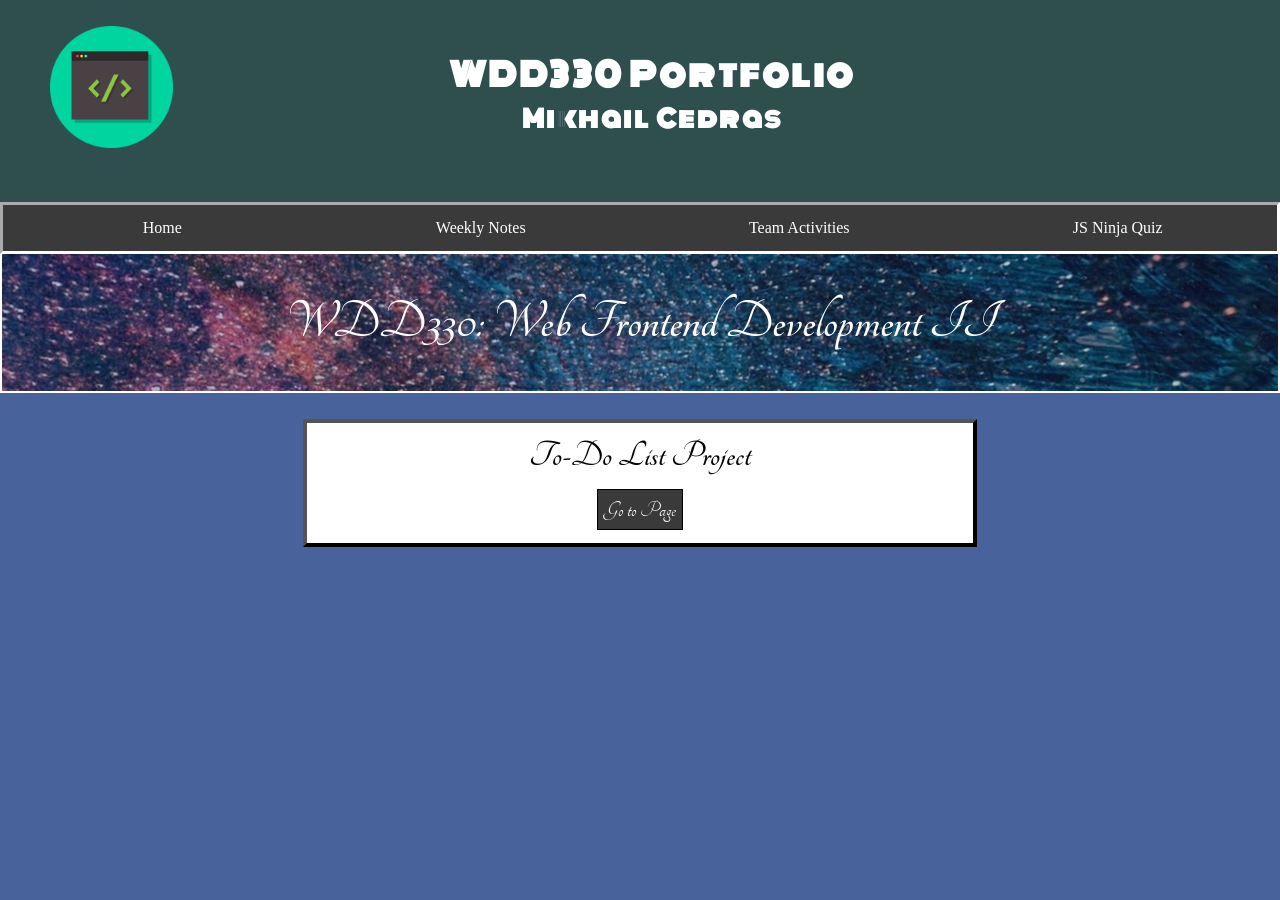
==== index.html @ 0b8f9564 "Added ToDo link" ====
<!DOCTYPE HTML>
<html lang="en-us">
<head>
   <meta charset="UTF-8">
   <meta name="viewport" content="width=device-width, initial-scale=1">
   <meta name="description" content="WDD330 Web Frontend Development II, BYU-Idaho. Student: Mikhail Cedras">
   <title>WDD330 | Home</title> 

   <!-- CSS -->
   <link rel="stylesheet" href="css/small.css">
   <link rel="stylesheet" href="css/medium.css">
   <link rel="stylesheet" href="css/large.css">

   <link rel = "shortcut icon" href = "/WDD330/img/favicon.ico">
</head>

<body class="homeBody">
   <div id="mainHeader"></div>
   <div id='navDiv'></div>
   <h1 class="eloquent textCenter homeH1">WDD330: Web Frontend Development II</h1>
   <!-- <img class="homeBanner" src="img/homebanner.jpg" alt="Home Banner, Picture of Galaxy"> -->

   <div class="project">
      <h2>To-Do List Project</h2>
      <a href="../WDD330/views/to-do.html">Go to Page</a>
   </div>

   </ol>
   <script src="js/main.js" ></script>
   <script src="snippets/nav.js"></script>
   <script src="snippets/header.js"></script>
</body>

<footer>

</footer>

</html>
---- css/small.css ----
@import url('https://fonts.googleapis.com/css2?family=Permanent+Marker&family=Source+Code+Pro:wght@300;700&display=swap');
@import url('https://fonts.googleapis.com/css2?family=Monoton&display=swap');
@import url('https://fonts.googleapis.com/css2?family=Playfair+Display&display=swap');
@import url('https://fonts.googleapis.com/css2?family=Tangerine:wght@700&display=swap');
@import url('https://fonts.googleapis.com/css2?family=Mali&family=Merienda&display=swap');

:root {
   --oceanBlue: #48639c;
}

*, html, body {

   margin: 0 auto;
   width: auto;
}

header {
   background-color: darkslategrey;
   padding: 2%;
   padding-bottom: 5%;
}
header h1 {
   text-align: right;
}

header h2 {
   text-align: right;
}

.headings {
   color: white;
   font-family: "Monoton", Cambria, Cochin, Georgia, Times, 'Times New Roman', serif;
   letter-spacing: 2.5px;
   padding-top: 2%;
   padding-right: 10%;
}
header img {
   float: left;
   padding-top: 2%;
   padding-left: 2%;
   max-width: 100px;
}   

nav {
	margin: 0 auto;
	max-width: 100%;
	background-color: #3a3a3a;
   overflow: hidden;
}

ul {
   list-style-type: none;
   padding: 0;
   border: inset 3px white;

}

.navigation li:first-child {
   display: block;
 }
 
 .navigation li {
   display: none;
 }

nav ul li {
   display: inline;
}

nav ul li a, nav ul li a:visited {
   font-family: "Permanent Marker", Cambria, Cochin, Georgia, Times, 'Times New Roman', serif;
   color: white;
   display: block;
  text-align: center;
  padding: 14px 16px;
  text-decoration: none;
}

.responsive li {
   display: block;
 }

.homeBanner {
   width: 100%;
}

.homeH1 {
   background-image: url(../img/homebanner.jpg);
   background-position:center;
   padding: 5%;
   color: white;
   border: 2px double white;
   border-top: none;
}

.homeBody {
   background-color: var(--oceanBlue);
}

.project {
   background-color: white;
   text-align: center;
   width: 50%;
   padding: 1%;
   margin-top: 2%;
   font-family: "Tangerine", Cambria, Cochin, Georgia, Times, 'Times New Roman', serif;
   font-size: 150%;
   border: 4px outset black;
}

.project h2 {
   font-size: 160%;
   font-weight: 700;
}

.project a, .project a:visited {
   display: inline-block;
   text-decoration: none;
   padding: 1%;
   margin-top: 2%;
   border: 1px solid black;
   background-color: #3a3a3a;
   color: white;
}

/* Notes CSS */
.notes {
   font-family: "Source Code Pro", Cambria, Cochin, Georgia, Times, 'Times New Roman', serif;
   text-align: center;
}

.pdfNotes {
   padding-top: 3%;
   padding-bottom: 3%;
   list-style-type: none;
}

.pdfNotes li {
   padding: 2%;
}

.pdfNotes a, .pdfNotes a:visited {
   color: white;
   background-color: #3a3a3a;
   text-decoration: none;
   padding: 2%;  
}


.eloquent {
   font-family: "Tangerine", Cambria, Cochin, Georgia, Times, 'Times New Roman', serif;
   font-size: 300%;
}

.tip {
   color: darkgreen;
   font-weight: 700;
}

.chapter {
   border: 7.5px #3a3a3a double;
   margin:  0% 5% 0% 5%;
}

.chapter button {
   margin-top: 1%;
   margin-bottom: 3%;
   padding: 1.5%;
}

.notes button {
   color:azure;
   background-color:olivedrab;
}

.trail {
   position: absolute;
   height: 12px; 
   width: 12px;
   background: linear-gradient(white,black);
   pointer-events: none;
   animation: roll 0.5s infinite;
   transform: rotate(30deg);
}

@keyframes roll {
   0% {
     transform: rotate(0);
   }
   100% {
     transform: rotate(360deg);
   }
 }

.textCenter {
   text-align: center;
}

.taH1 {
   font-family: "Mali", Cambria, Cochin, Georgia, Times, 'Times New Roman', serif;
   padding-top: 5%;
}

.linkButton {
   display: inline-block;
   padding: 2%;
   border: 1px solid black;
   margin: 2%;
   line-height: 1em;
   text-decoration: none;
   color: white;
   background-color: var(--oceanBlue);
   font-family: "Mali", Cambria, Cochin, Georgia, Times, 'Times New Roman', serif;
   font-size: 130%;
}

/*********************
      To-Do List
*********************/

.to-do-body {
   background-image: url('../img/oriental-tiles.png');
}

.to-do-main {
   font-family: "Tangerine", Cambria, Cochin, Georgia, Times, 'Times New Roman', serif;
   width: 75%;
   
   border-top: 2px white inset;
   margin-top: 2%;
}

.to-do-main h1:nth-child(1) {
   font-size: 230%;
   background: white;
   opacity: 75%;
   text-align: center;
   padding: 1%;
}

#footerDiv {
      font-size: 130%;
      font-family: "Playfair Display", Cambria, Cochin, Georgia, Times, 'Times New Roman', serif;
      background: var(--oceanBlue);
      text-align: center;
      padding: 1%;
      color: whitesmoke;
      border: 3px white inset;
}

.taskDisplay {
   background: white;
   opacity: 75%;

   margin-top: 2%;
   border: 2px solid white;
   padding: 5% 0% 5% 0%;
}
---- css/medium.css ----
@media only screen and (min-width: 600px) {
   html {
      max-width: auto;   

   }

   header h1 {
      text-align: center;
   }
   
   header h2 {
      text-align: center;
   }
   
   header img {
      padding-top: 0%;
      max-width: 15%;
   }

   .headings {
      text-align: center;
    
   }

   nav ul li a, nav ul li a:visited {
      text-align: center;
   }

   nav ul {
      display: flex;
      text-align: justify;
      width: 100%;
   }

   .navigation {
      display: flex;
    }
    .navigation li:first-child {
      display: none;
    }
    .navigation li {
      display: block;
      flex: 1 1 100%;
    }

   .chapter {
      margin:  0% 10% 0% 10%;
   }

   .taH1 {
      padding-top: 3%;
      font-size: 200%;
   }

   .linkButton {
      margin: 1%;
      font-size: 120%;
   }
}
---- css/large.css ----
@media only screen and (min-width: 1000px) {
   html {
      margin: 0 auto;
      width: 100%;
   }

   header img {
      max-width: 10%;
   }

   .homeH1 {
      padding: 3%;
   }

   .headings {
      z-index: 1;
      text-align: center;
   }

   .eloquent {
      font-size: 350%;
   }

   .chapter {
      margin:  0% 30% 0% 30%;
   }

   .taH1 {
      padding-top: 2%;
      font-size: 200%;
      padding-bottom: 2%;
   }

   .linkButton {
      padding: 1%;
      margin: 0.5%;
      font-size: 120%;
   }

   .to-do-main h1:nth-child(1) {
      font-size: 280%;
   }

   #footerDiv {
      font-size: 150%;
   }
}
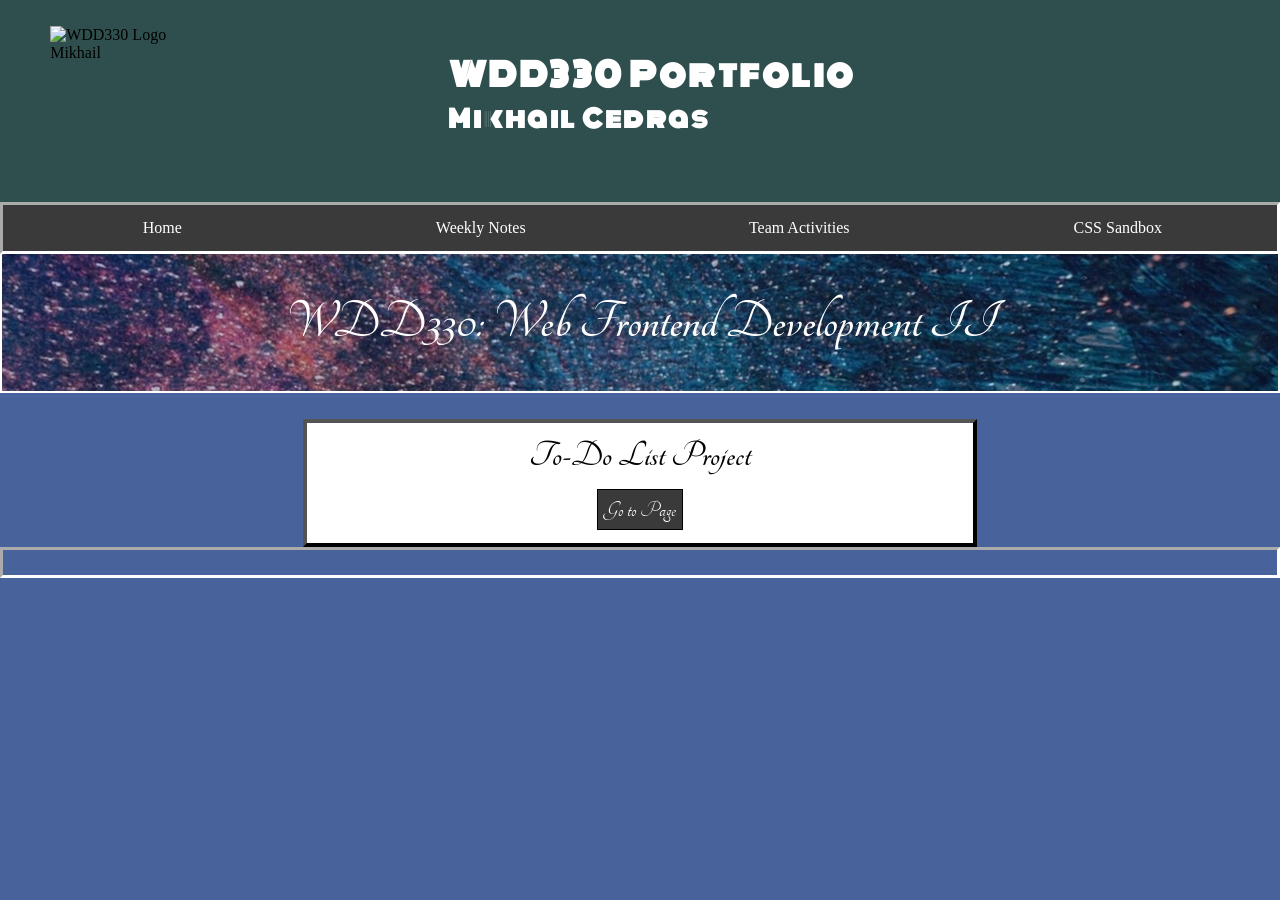
==== commit 8ed80b42: "Added Week 8 code" ====
--- a/index.html
+++ b/index.html
@@ -29,10 +29,11 @@
    <script src="js/main.js" ></script>
    <script src="snippets/nav.js"></script>
    <script src="snippets/header.js"></script>
+   <script src="snippets/footer.js"></script>
 </body>
 
 <footer>
-
+   <div id="footerDiv"></div>
 </footer>
 
 </html>
--- a/css/small.css
+++ b/css/small.css
@@ -233,7 +233,7 @@
 .to-do-main h1:nth-child(1) {
    font-size: 230%;
    background: white;
-   opacity: 75%;
+   opacity: 95%;
    text-align: center;
    padding: 1%;
 }
@@ -250,7 +250,7 @@
 
 .taskDisplay {
    background: white;
-   opacity: 75%;
+   opacity: 95%;
 
    margin-top: 2%;
    border: 2px solid white;
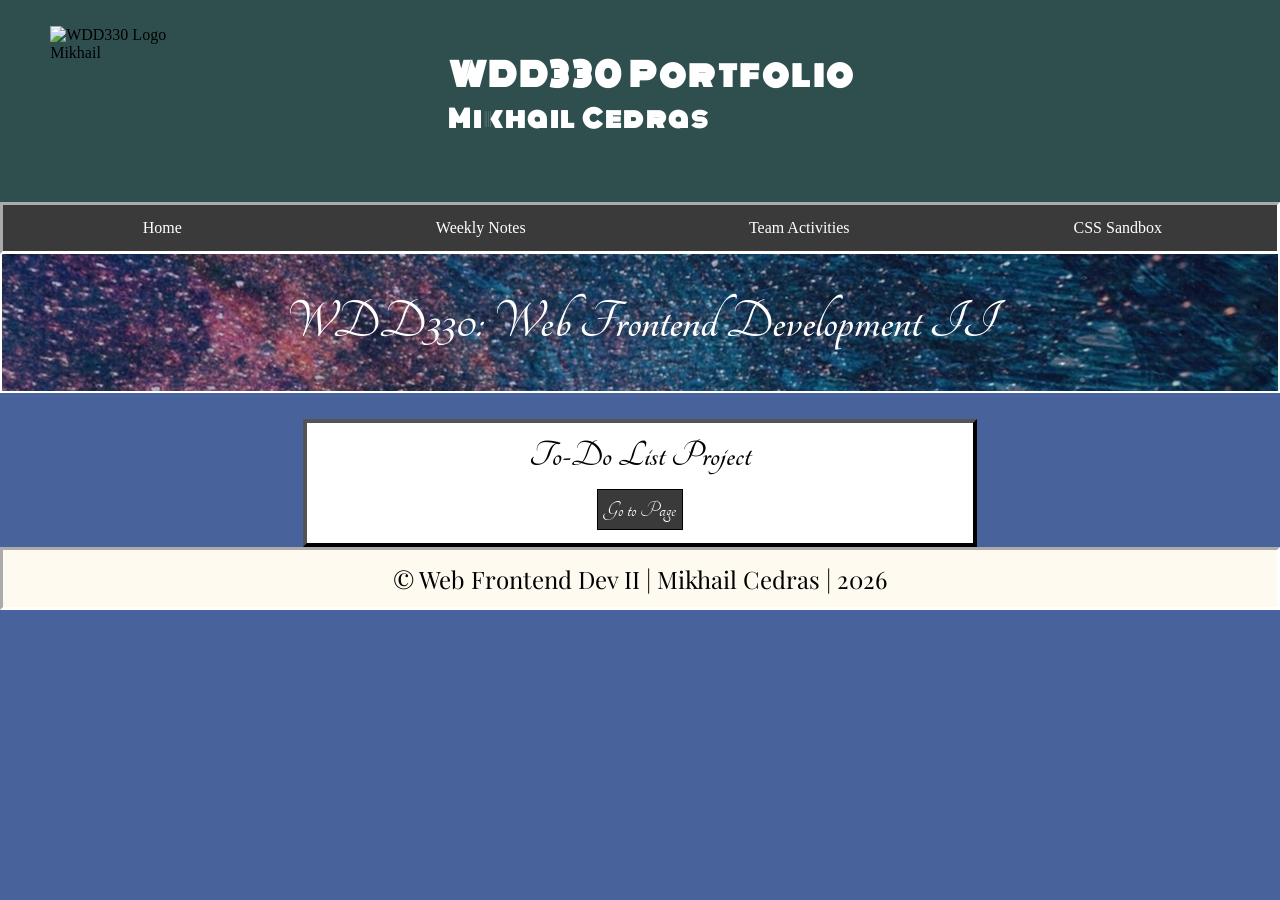
==== commit 8a7950f1: "Fixed footer" ====
--- a/index.html
+++ b/index.html
@@ -29,11 +29,12 @@
    <script src="js/main.js" ></script>
    <script src="snippets/nav.js"></script>
    <script src="snippets/header.js"></script>
-   <script src="snippets/footer.js"></script>
+  
 </body>
 
 <footer>
    <div id="footerDiv"></div>
+   <script src="snippets/footer.js"></script>
 </footer>
 
 </html>
--- a/css/small.css
+++ b/css/small.css
@@ -241,10 +241,10 @@
 #footerDiv {
       font-size: 130%;
       font-family: "Playfair Display", Cambria, Cochin, Georgia, Times, 'Times New Roman', serif;
-      background: var(--oceanBlue);
+      background: floralwhite;
       text-align: center;
       padding: 1%;
-      color: whitesmoke;
+      color: black;
       border: 3px white inset;
 }
 
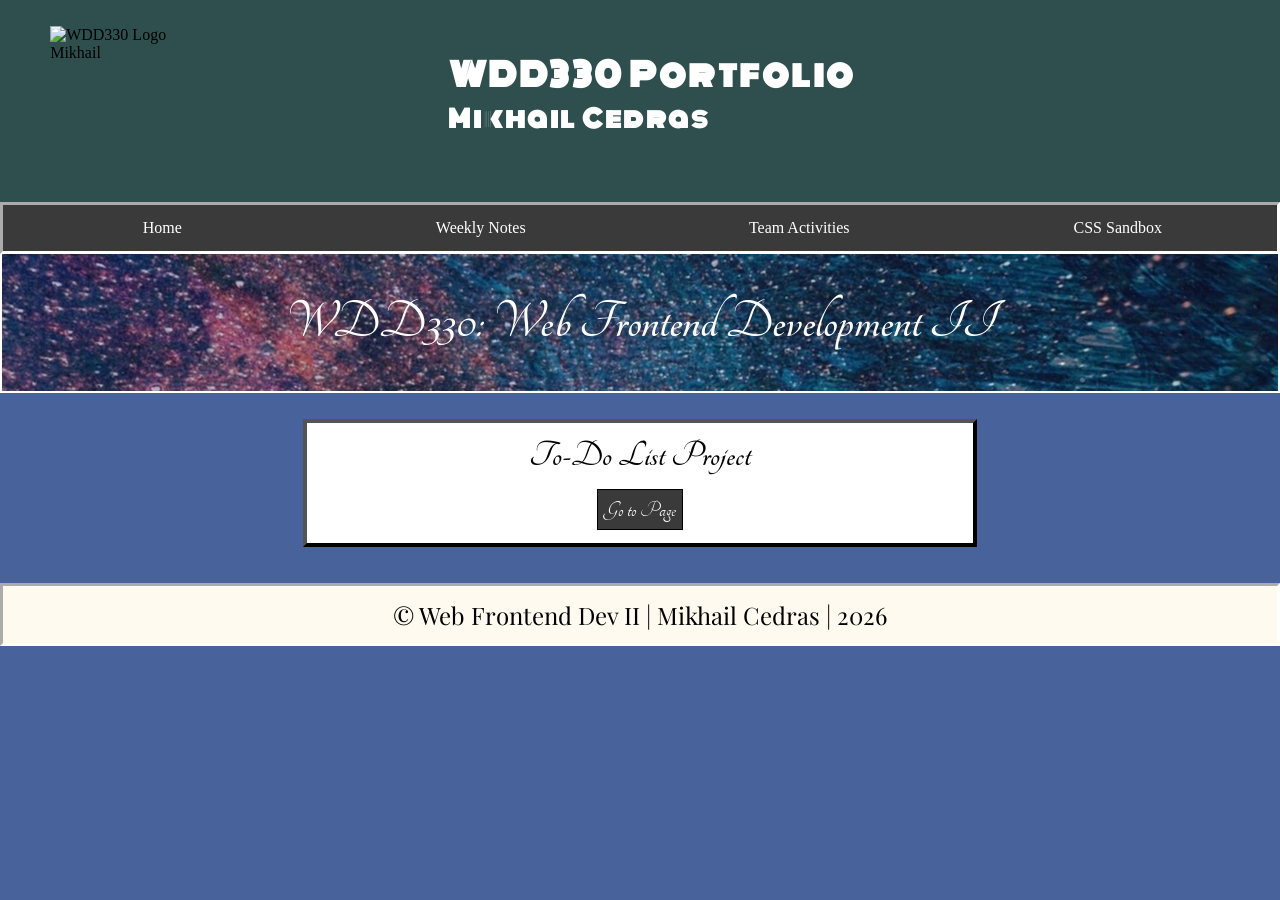
==== commit 3825524d: "Fixed footer" ====
--- a/index.html
+++ b/index.html
@@ -31,7 +31,7 @@
    <script src="snippets/header.js"></script>
   
 </body>
-
+<br><br>
 <footer>
    <div id="footerDiv"></div>
    <script src="snippets/footer.js"></script>
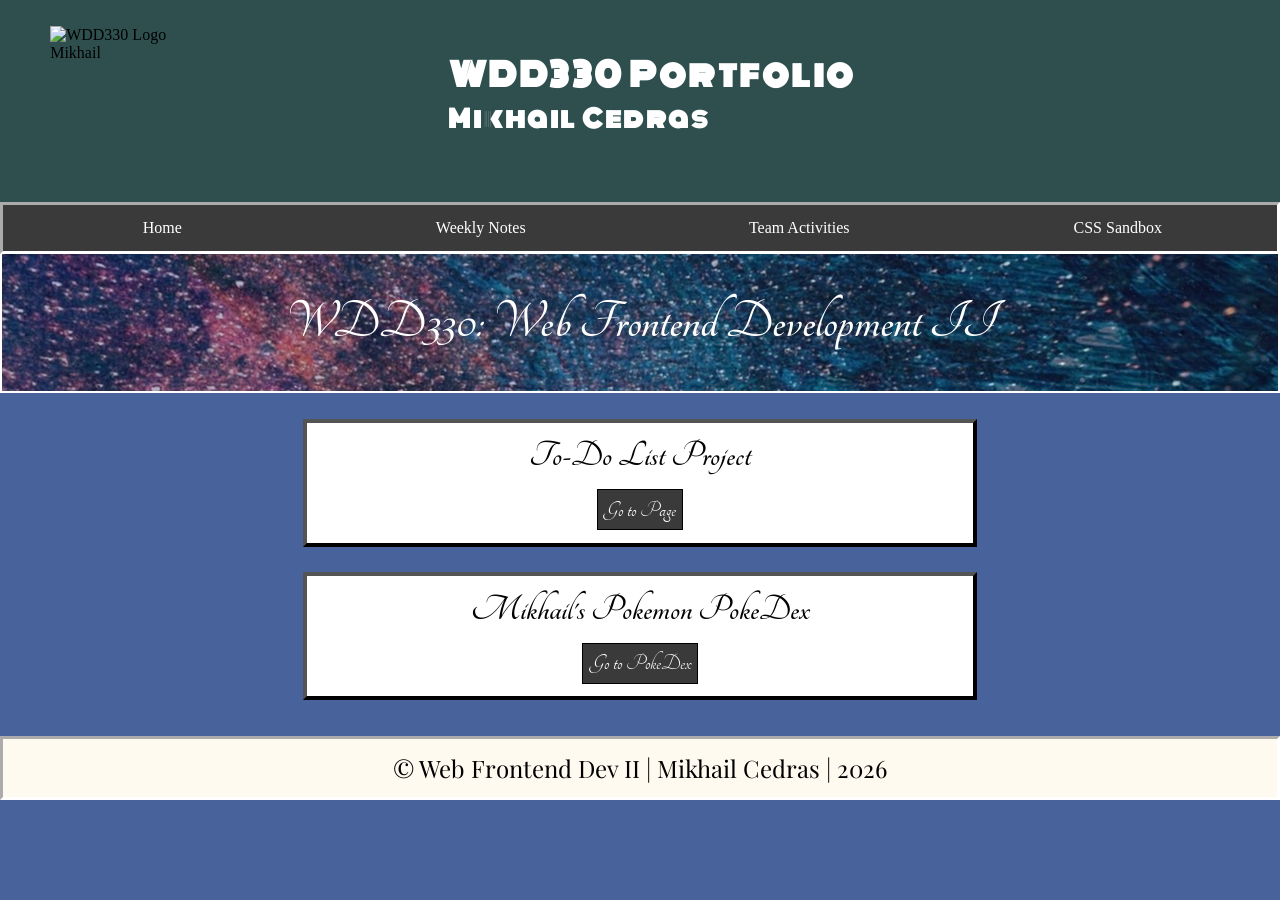
==== commit a8824bf2: "Added PokeDex" ====
--- a/index.html
+++ b/index.html
@@ -25,6 +25,11 @@
       <a href="../WDD330/views/to-do.html">Go to Page</a>
    </div>
 
+   <div class="project">
+      <h2>Mikhail's Pokemon PokeDex</h2>
+      <a href="/PokeDex/index.html">Go to PokeDex</a>
+   </div>
+
    </ol>
    <script src="js/main.js" ></script>
    <script src="snippets/nav.js"></script>
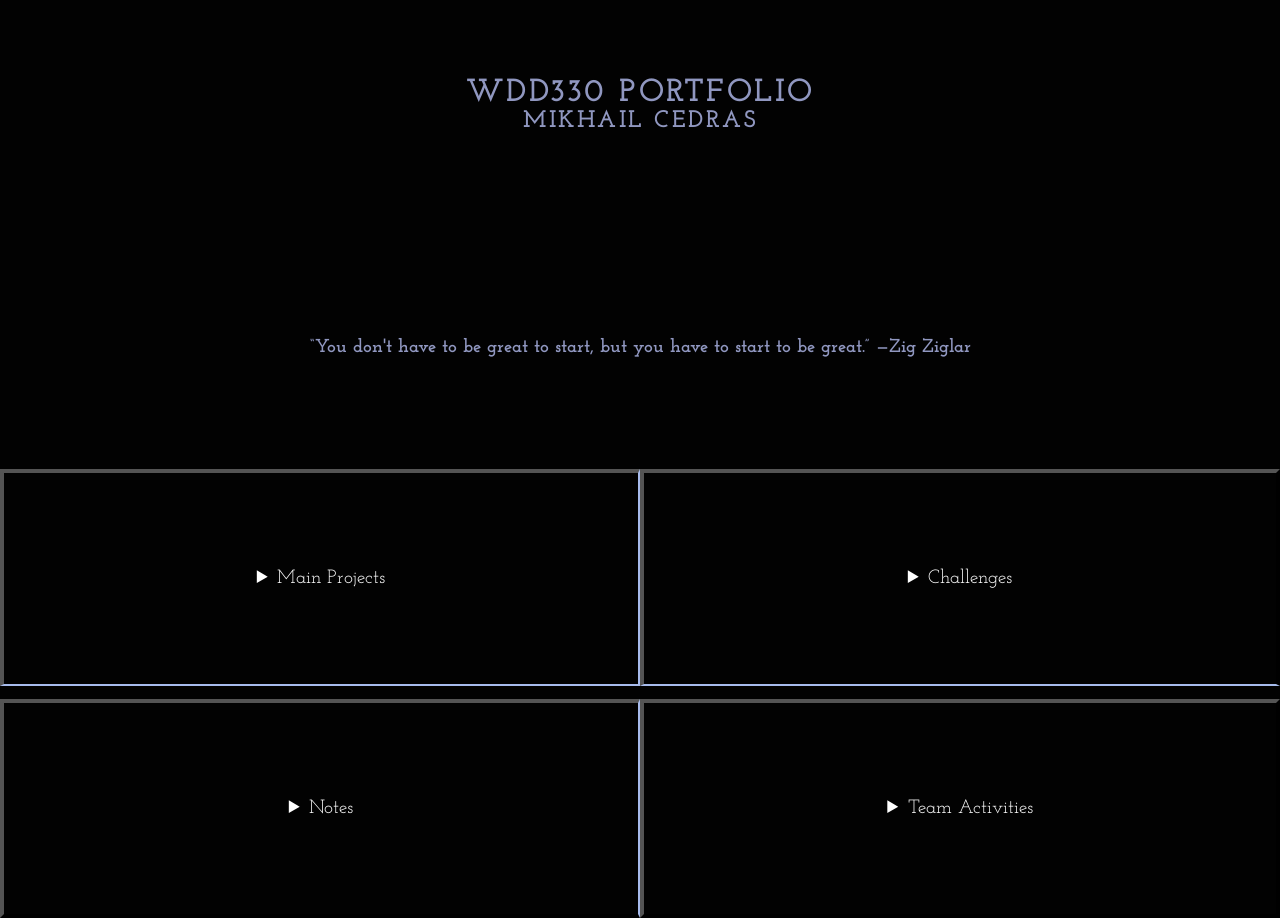
==== commit 8559ec69: "Added Index" ====
--- a/index.html
+++ b/index.html
@@ -15,22 +15,38 @@
 </head>
 
 <body class="homeBody">
+   <main class="index-main">
    <div id="mainHeader"></div>
-   <div id='navDiv'></div>
-   <h1 class="eloquent textCenter homeH1">WDD330: Web Frontend Development II</h1>
-   <!-- <img class="homeBanner" src="img/homebanner.jpg" alt="Home Banner, Picture of Galaxy"> -->
 
-   <div class="project">
-      <h2>To-Do List Project</h2>
-      <a href="../WDD330/views/to-do.html">Go to Page</a>
+   <h3 class="index-h3">“You don't have to be great to start, but you have to start to be great.” —Zig Ziglar</h3>
+   <!-- <div id='navDiv'></div> -->
+
+   <div class="projects">
+      <details class="project">
+         <summary>Main Projects</summary>
+            <a class="details-index-a" href="/WDD330/views/to-do.html">To-Do List App</a>
+            <a class="details-index-a" target="_blank" href="https://kifaruadventures.herokuapp.com/">Final Project</a>
+      </details>
+
+      <details class="project">
+         <summary>Challenges</summary>
+         <a href="/WDD330/views/notes.html">JS Console Challenges</a>
+         <a href="/WDD330/PokeDex/index.html">PokeDex</a>
+      </details>
+
+      <details class="project">
+         <summary>Notes</summary>
+         <ul id="indexOL"></ul>
+      </details>
+
+      <details class="project">
+         <summary>Team Activities</summary>
+         <a href="/WDD330/views/t-a.html">Go to Page</a>
+      </details>
+
    </div>
+</main>
 
-   <div class="project">
-      <h2>Mikhail's Pokemon PokeDex</h2>
-      <a href="/PokeDex/index.html">Go to PokeDex</a>
-   </div>
-
-   </ol>
    <script src="js/main.js" ></script>
    <script src="snippets/nav.js"></script>
    <script src="snippets/header.js"></script>
--- a/css/small.css
+++ b/css/small.css
@@ -1,45 +1,37 @@
-@import url('https://fonts.googleapis.com/css2?family=Permanent+Marker&family=Source+Code+Pro:wght@300;700&display=swap');
+/* @import url('https://fonts.googleapis.com/css2?family=Permanent+Marker&family=Source+Code+Pro:wght@300;700&display=swap');
 @import url('https://fonts.googleapis.com/css2?family=Monoton&display=swap');
 @import url('https://fonts.googleapis.com/css2?family=Playfair+Display&display=swap');
 @import url('https://fonts.googleapis.com/css2?family=Tangerine:wght@700&display=swap');
-@import url('https://fonts.googleapis.com/css2?family=Mali&family=Merienda&display=swap');
+@import url('https://fonts.googleapis.com/css2?family=Mali&family=Merienda&display=swap'); */
+
+@import url('https://fonts.googleapis.com/css2?family=Josefin+Slab&family=Manrope&family=Merriweather&display=swap');:root {
+   --oceanBlue: #48639c;
+}
 
 :root {
-   --oceanBlue: #48639c;
+   --rich-black: #020202;
+   --dark-liver-horses: #503B31;
+   --umber: #705d56;
+   --blue-bell: #9097C0;
+   --wild-blue-yonder: #a7bbec;
 }
 
 *, html, body {
-
-   margin: 0 auto;
-   width: auto;
+   font-family: "Josefin Slab", sans-serif;
+   margin: 0;
+   box-sizing: border-box;
+   padding: 0;
+   width: 100%;
+   background-color: var(--rich-black);
 }
 
 header {
-   background-color: darkslategrey;
-   padding: 2%;
-   padding-bottom: 5%;
-}
-header h1 {
-   text-align: right;
-}
-
-header h2 {
-   text-align: right;
-}
-
-.headings {
-   color: white;
-   font-family: "Monoton", Cambria, Cochin, Georgia, Times, 'Times New Roman', serif;
+   color: var(--blue-bell);
+   padding: 6% 4%;
+   text-align: center;
    letter-spacing: 2.5px;
-   padding-top: 2%;
-   padding-right: 10%;
-}
-header img {
-   float: left;
-   padding-top: 2%;
-   padding-left: 2%;
-   max-width: 100px;
-}   
+   text-transform: uppercase;
+} 
 
 nav {
 	margin: 0 auto;
@@ -48,12 +40,12 @@
    overflow: hidden;
 }
 
-ul {
+/* ul {
    list-style-type: none;
    padding: 0;
    border: inset 3px white;
 
-}
+} */
 
 .navigation li:first-child {
    display: block;
@@ -80,47 +72,59 @@
    display: block;
  }
 
-.homeBanner {
+ /* INdex Main */
+ .index-main {
+    height: 600px;
+ }
+
+ .index-h3 {
+    margin-top: 10%;
+    text-align: center;
+    color: var(--blue-bell);
+ }
+
+ .projects {
+    transform: translateY(100px);
+    display: grid;
+    grid-template-columns: 1fr 1fr;
+ }
+
+ .project:nth-child(1) {
+    border-right: 2px solid var(--wild-blue-yonder);
+    border-bottom: 2px solid var(--wild-blue-yonder);
+ }
+
+ .project:nth-child(2) {
+    border-bottom: 2px solid var(--wild-blue-yonder);
+ }
+
+ .project:nth-child(3) {
+    border-right: 2px solid var(--wild-blue-yonder);
+ }
+
+.project {
+   color: white;
    width: 100%;
-}
-
-.homeH1 {
-   background-image: url(../img/homebanner.jpg);
-   background-position:center;
-   padding: 5%;
-   color: white;
-   border: 2px double white;
-   border-top: none;
-}
-
-.homeBody {
-   background-color: var(--oceanBlue);
-}
-
-.project {
-   background-color: white;
-   text-align: center;
-   width: 50%;
-   padding: 1%;
+   padding: 15%;
+   text-align: center;
    margin-top: 2%;
    font-family: "Tangerine", Cambria, Cochin, Georgia, Times, 'Times New Roman', serif;
-   font-size: 150%;
+   font-size: 1.2em;
    border: 4px outset black;
 }
 
-.project h2 {
-   font-size: 160%;
-   font-weight: 700;
+.project summary {
+   color: white;
+   z-index: 9999;
 }
 
 .project a, .project a:visited {
    display: inline-block;
    text-decoration: none;
-   padding: 1%;
-   margin-top: 2%;
-   border: 1px solid black;
-   background-color: #3a3a3a;
-   color: white;
+   padding: 7%;
+   font-size: 1em;
+   font-weight: 700;
+   color: var(--blue-bell);
 }
 
 /* Notes CSS */
@@ -129,14 +133,9 @@
    text-align: center;
 }
 
-.pdfNotes {
-   padding-top: 3%;
-   padding-bottom: 3%;
+#indexOL li {
+   padding: 2%;
    list-style-type: none;
-}
-
-.pdfNotes li {
-   padding: 2%;
 }
 
 .pdfNotes a, .pdfNotes a:visited {
@@ -239,12 +238,11 @@
 }
 
 #footerDiv {
-      font-size: 130%;
-      font-family: "Playfair Display", Cambria, Cochin, Georgia, Times, 'Times New Roman', serif;
-      background: floralwhite;
+      font-size: 1em;
+      font-family: inherit;
       text-align: center;
-      padding: 1%;
-      color: black;
+      padding: 5%;
+      color: white;
       border: 3px white inset;
 }
 
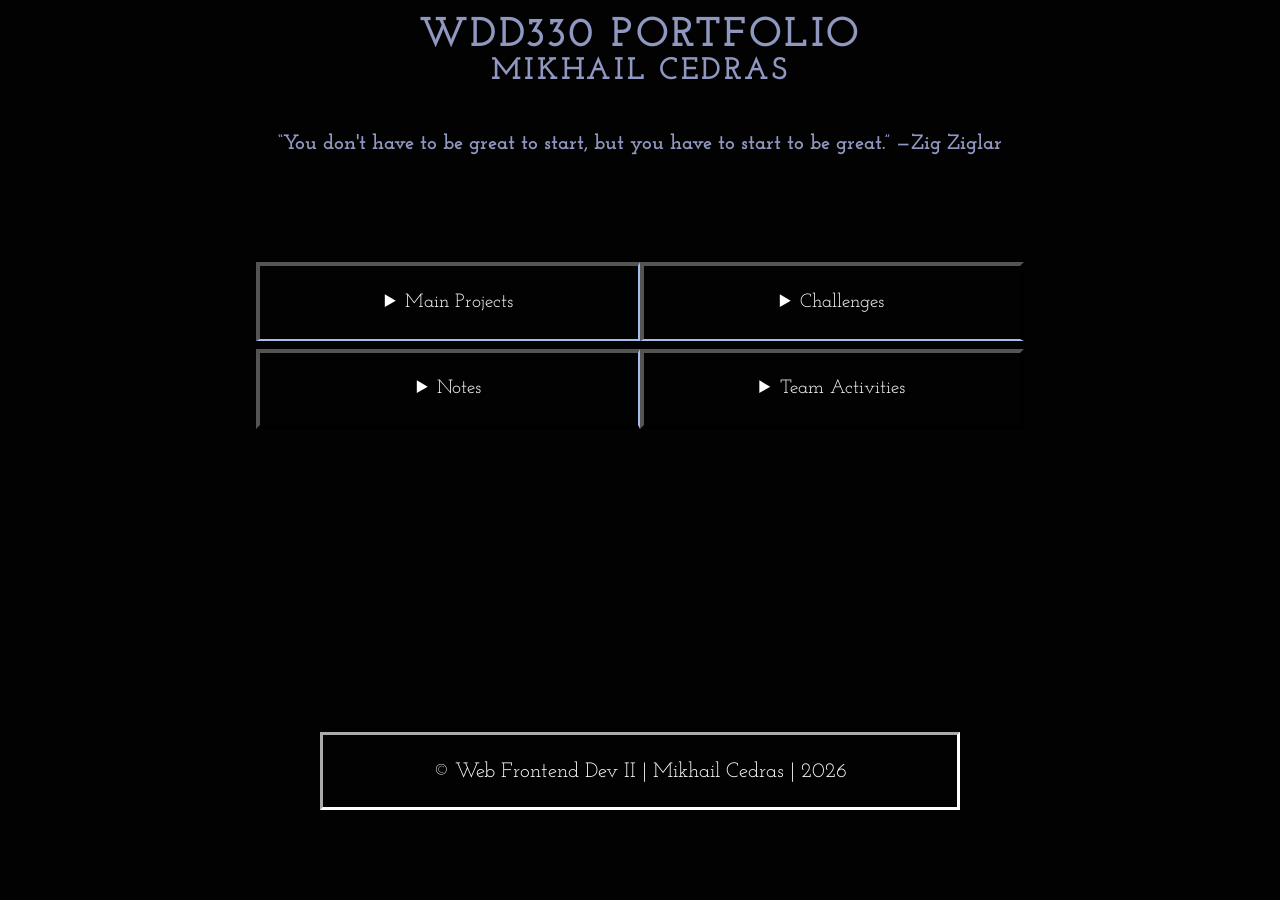
==== commit 9a18acc0: "Fixed up pages" ====
--- a/index.html
+++ b/index.html
@@ -48,7 +48,7 @@
 </main>
 
    <script src="js/main.js" ></script>
-   <script src="snippets/nav.js"></script>
+   <!-- <script src="snippets/nav.js"></script> -->
    <script src="snippets/header.js"></script>
   
 </body>
--- a/css/small.css
+++ b/css/small.css
@@ -15,7 +15,10 @@
    --blue-bell: #9097C0;
    --wild-blue-yonder: #a7bbec;
 }
-
+/* 
+* {
+   outline: 2px solid red;
+} */
 *, html, body {
    font-family: "Josefin Slab", sans-serif;
    margin: 0;
@@ -38,6 +41,7 @@
 	max-width: 100%;
 	background-color: #3a3a3a;
    overflow: hidden;
+   border: 2px solid var(--blue-bell);
 }
 
 /* ul {
@@ -128,9 +132,20 @@
 }
 
 /* Notes CSS */
+
+.noteCards {
+   width: 100%;
+   margin: 0 auto;
+   text-align: center;
+   display: grid;
+   grid-template-columns: 1fr;
+   justify-items: center;
+}
 .notes {
-   font-family: "Source Code Pro", Cambria, Cochin, Georgia, Times, 'Times New Roman', serif;
-   text-align: center;
+   font-family: "Josefin Slab", sans-serif;
+   text-align: center;
+   max-width: 100%;
+   color: white;
 }
 
 #indexOL li {
@@ -145,26 +160,41 @@
    padding: 2%;  
 }
 
-
-.eloquent {
-   font-family: "Tangerine", Cambria, Cochin, Georgia, Times, 'Times New Roman', serif;
-   font-size: 300%;
-}
-
 .tip {
-   color: darkgreen;
+   margin-top: 2%;
+   color: green;
+   font-size: 1.3em;
    font-weight: 700;
 }
 
 .chapter {
-   border: 7.5px #3a3a3a double;
-   margin:  0% 5% 0% 5%;
+   padding: 5%;
+   color: white;
+   border: 2px #3a3a3a double;
+   margin:  2% 5%;
+   width: 75%;
+   box-shadow: 0 0 5px whitesmoke;
+}
+
+.chapter h2,
+.chapter h3 {
+   padding: 2%;
 }
 
 .chapter button {
    margin-top: 1%;
    margin-bottom: 3%;
    padding: 1.5%;
+   width: 50%;
+}
+
+.notesH1 {
+   font-size: 0.8em;
+   margin-top: 10%;
+}
+
+.notes {
+   max-width: 100%;
 }
 
 .notes button {
@@ -196,15 +226,27 @@
 }
 
 .taH1 {
-   font-family: "Mali", Cambria, Cochin, Georgia, Times, 'Times New Roman', serif;
-   padding-top: 5%;
+   font-family: inherit;
+   color: var(--wild-blue-yonder);
+   padding: 5% 0;
+}
+
+.gridContainer {
+   width: 75%;
+   margin: 0 auto;
+   column-gap: 25px;
+   row-gap: 25px;
+   display: grid;
+   grid-template-columns: 1fr 1fr;
+   margin-bottom: 5%;
 }
 
 .linkButton {
    display: inline-block;
-   padding: 2%;
+   padding: 3% 2%;
    border: 1px solid black;
    margin: 2%;
+   box-shadow: 0 0 10px var(--dark-liver-horses);
    line-height: 1em;
    text-decoration: none;
    color: white;
@@ -224,17 +266,16 @@
 .to-do-main {
    font-family: "Tangerine", Cambria, Cochin, Georgia, Times, 'Times New Roman', serif;
    width: 75%;
-   
-   border-top: 2px white inset;
    margin-top: 2%;
 }
 
 .to-do-main h1:nth-child(1) {
    font-size: 230%;
-   background: white;
    opacity: 95%;
    text-align: center;
    padding: 1%;
+   border-left: 2px solid var(--blue-bell);
+   border-right: 2px solid var(--blue-bell);
 }
 
 #footerDiv {
@@ -247,12 +288,10 @@
 }
 
 .taskDisplay {
-   background: white;
    opacity: 95%;
-
-   margin-top: 2%;
-   border: 2px solid white;
-   padding: 5% 0% 5% 0%;
+   padding: 5% 2%;
+   border-left: 2px solid var(--blue-bell);
+   border-right: 2px solid var(--blue-bell);
 }
 
 
--- a/css/medium.css
+++ b/css/medium.css
@@ -43,13 +43,58 @@
       flex: 1 1 100%;
     }
 
+    .noteCards {
+       grid-template-columns: 1fr 1fr;
+       row-gap: 25px;
+    }
+
    .chapter {
-      margin:  0% 10% 0% 10%;
+      padding: 2%;
+      margin: 0;
+      font-size: 1.15em
    }
 
+   .chapter button {
+      font-size: 0.9em;
+   }
+
+   .notesH1 {
+      font-size: 1.1em;
+   }
+
+   .headingText {
+      font-size: 1.5em;
+   }
+
+   .index-main {
+      height: 700px;
+   }
+
+   #mainHeader {
+      font-size: 1.3em;
+   }
+
+   .index-h3 {
+      margin-top: 4.5%;
+      font-size: 1.3em;
+   }
+
+   .project {
+      font-size: 1.2em;
+      padding: 7%;
+   }
+
+   .project a{
+      padding: 3%;
+   }
    .taH1 {
       padding-top: 3%;
       font-size: 200%;
+   }
+
+   #footerDiv {
+      font-size: 1.3em;
+      padding: 4%;
    }
 
    .linkButton {
--- a/css/large.css
+++ b/css/large.css
@@ -4,18 +4,24 @@
       width: 100%;
    }
 
-   header img {
-      max-width: 10%;
-   }
-
-   .homeH1 {
-      padding: 3%;
+   header {
+      padding-top: 2%;
    }
 
    .headings {
       z-index: 1;
       text-align: center;
    }
+
+   .index-main {
+      width: 60%;
+      margin: 0 auto;
+   }
+
+   .index-h3 {
+      margin-top: 0;
+   }
+
 
    .eloquent {
       font-size: 350%;
@@ -42,6 +48,9 @@
    }
 
    #footerDiv {
-      font-size: 150%;
+      width: 50%;
+      margin: 0 auto;
+      padding: 2% 0;
+      font-size: 1.3em;
    }
 }
